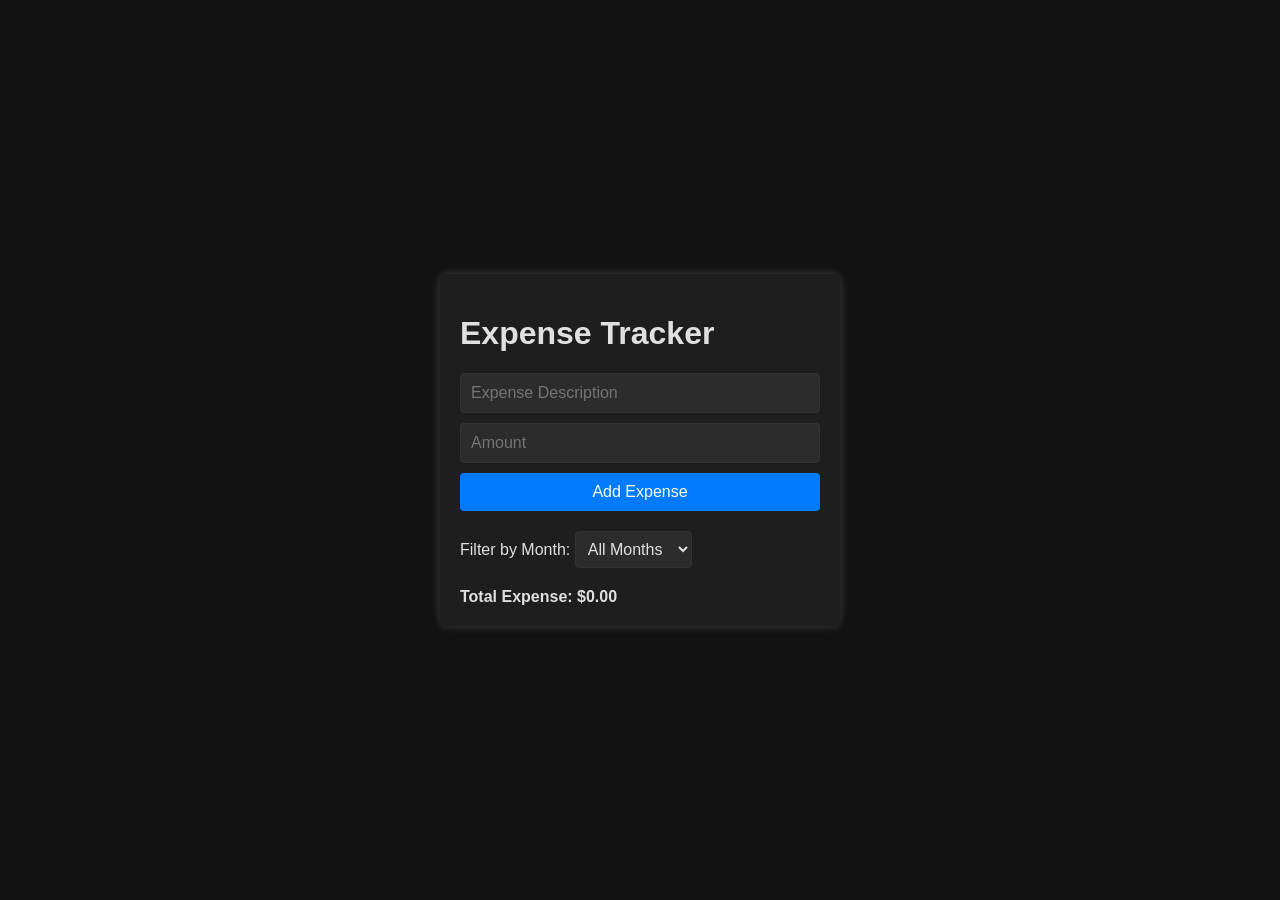
==== index.html @ 9a6bd72a "Rename expense.html to index.html" ====
<!DOCTYPE html>
<html lang="en">
<head>
    <meta charset="UTF-8">
    <meta name="viewport" content="width=device-width, initial-scale=1.0">
    <title>Expense Tracker</title>
    <link rel="stylesheet" href="styles.css">
</head>
<body>
    <div class="container">
        <h1>Expense Tracker</h1>
        <form id="expense-form">
            <input type="text" id="expense-description" placeholder="Expense Description" required>
            <input type="number" id="expense-amount" placeholder="Amount" required>
            <button type="submit">Add Expense</button>
        </form>

        <div class="filter-container">
            <label for="month-select">Filter by Month:</label>
            <select id="month-select">
                <option value="all">All Months</option>
                <option value="01">January</option>
                <option value="02">February</option>
                <option value="03">March</option>
                <option value="04">April</option>
                <option value="05">May</option>
                <option value="06">June</option>
                <option value="07">July</option>
                <option value="08">August</option>
                <option value="09">September</option>
                <option value="10">October</option>
                <option value="11">November</option>
                <option value="12">December</option>
            </select>
        </div>

        <ul id="expense-list"></ul>
        <div id="total-expense">
            Total Expense: $<span id="total-amount">0.00</span>
        </div>
    </div>
    <script src="script.js"></script>
</body>
</html>
---- styles.css ----
body {
    font-family: Arial, sans-serif;
    display: flex;
    justify-content: center;
    align-items: center;
    height: 100vh;
    margin: 0;
    background-color: #121212; /* Dark background color for the body */
    color: #e0e0e0; /* Light text color for contrast */
}

.container {
    background: #1e1e1e; /* Dark background for the container */
    padding: 20px;
    border-radius: 8px;
    box-shadow: 0 0 10px rgba(255, 255, 255, 0.2); /* Light shadow for contrast */
    width: 100%;
    max-width: 400px; /* Maximum width of the container */
    box-sizing: border-box;
}

form {
    display: flex;
    flex-direction: column;
}

input, button {
    margin-bottom: 10px;
    padding: 10px;
    border: 1px solid #333; /* Dark border color */
    border-radius: 4px;
    background: #2c2c2c; /* Dark background */
    color: #e0e0e0; /* Light text color */
    font-size: 1rem; /* Font size for better readability */
}

button {
    border: none;
    background-color: #007bff; /* Blue color for the button */
    color: #fff;
    cursor: pointer;
}

button:hover {
    background-color: #0056b3; /* Darker blue color on hover */
}

ul {
    list-style: none;
    padding: 0;
    margin: 0;
}

li {
    display: flex;
    justify-content: space-between;
    padding: 8px 0;
    border-bottom: 1px solid #333; /* Darker border color for list items */
}

#total-expense {
    margin-top: 20px;
    font-weight: bold;
}

.filter-container {
    margin: 10px 0;
}

#month-select {
    padding: 8px;
    border: 1px solid #333; /* Dark border color */
    border-radius: 4px;
    background: #2c2c2c; /* Dark background */
    color: #e0e0e0; /* Light text color */
    font-size: 1rem;
}

@media (max-width: 768px) {
    .container {
        padding: 15px;
    }

    input, button {
        font-size: 0.9rem; /* Slightly smaller font size */
        padding: 8px;
    }
    
    li {
        font-size: 0.9rem; /* Slightly smaller font size for list items */
    }
}

@media (max-width: 480px) {
    .container {
        padding: 10px;
    }

    input, button {
        font-size: 0.8rem; /* Smaller font size for mobile */
        padding: 6px;
    }
    
    li {
        font-size: 0.8rem; /* Smaller font size for list items */
    }
}
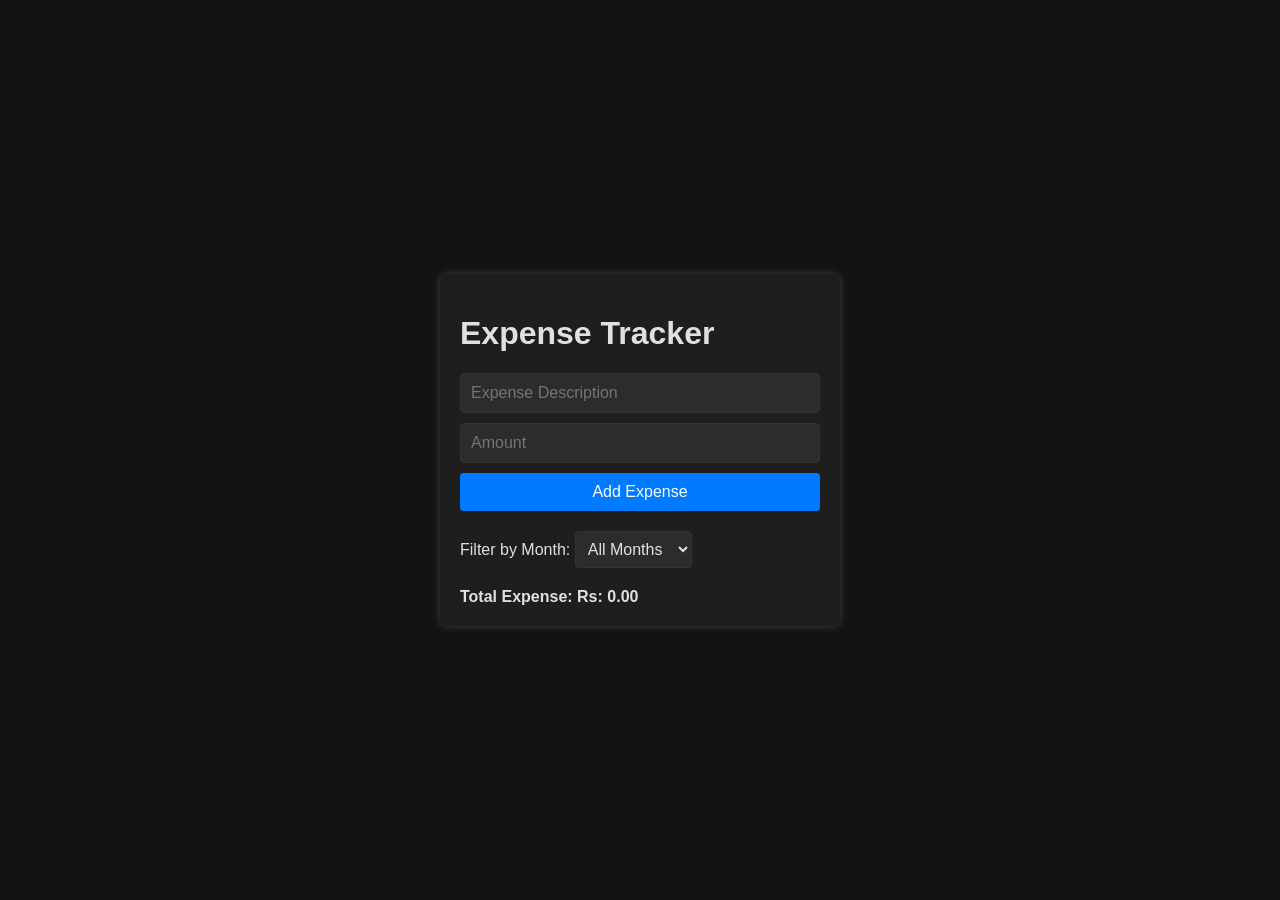
==== commit 061844d6: "add icon logo" ====
--- a/index.html
+++ b/index.html
@@ -4,7 +4,21 @@
     <meta charset="UTF-8">
     <meta name="viewport" content="width=device-width, initial-scale=1.0">
     <title>Expense Tracker</title>
+    <link rel="icon" type="image/x-icon" href="icon.png">
     <link rel="stylesheet" href="styles.css">
+    <link rel="manifest" href="/manifest.json">
+<script>
+  if ('serviceWorker' in navigator) {
+    window.addEventListener('load', function() {
+      navigator.serviceWorker.register('/sw.js').then(function(registration) {
+        console.log('Service Worker registered with scope:', registration.scope);
+      }).catch(function(error) {
+        console.log('Service Worker registration failed:', error);
+      });
+    });
+  }
+</script>
+
 </head>
 <body>
     <div class="container">
@@ -36,9 +50,10 @@
 
         <ul id="expense-list"></ul>
         <div id="total-expense">
-            Total Expense: $<span id="total-amount">0.00</span>
+            Total Expense: Rs: <span id="total-amount">0.00</span>
         </div>
     </div>
     <script src="script.js"></script>
+    
 </body>
 </html>
